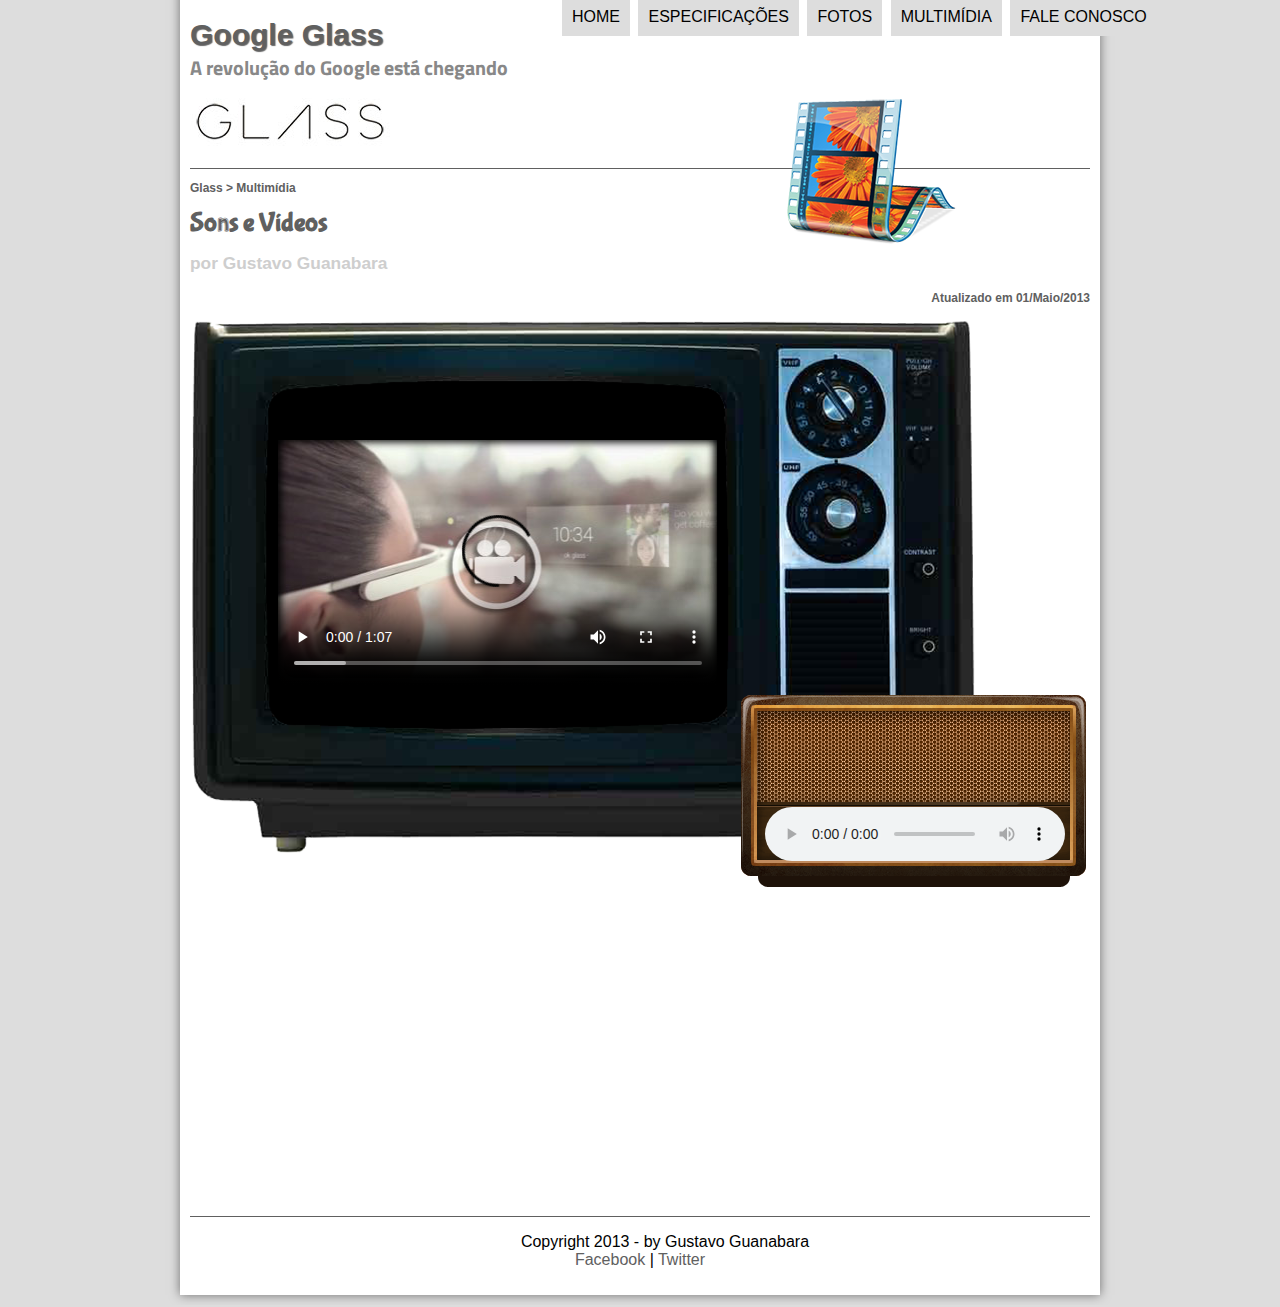
==== multimidia.html @ 3e7e41b9 "Projeto completo" ====
<!DOCTYPE html>
<html lang="pt-br">
<head>
    <meta charset='UTF-8'/>
    <title>Tudo Sobre o Google Glass</title>
    <link rel="stylesheet" type="text/css" href="_css/estilo.css">
    <link rel="stylesheet" type="text/css" href="_css/media.css">
</head>
<script type="text/javascript" src="_javascript/funcoes.js"></script>
<body>

<div id="interface">
    <header id="cabecalho">
    <hgroup>
    <h1>Google Glass</h1>
    <h2>A revolução do Google está chegando</h2>
    </hgroup>

<img id="icone" src="_imagens/multimidia.png"/>

<nav id="menu">
    <H1>Menu Principal</H1>
    <ul type="disc">
        <li onmouseover="mudaFoto('_imagens/home.png')"            onmouseout="mudaFoto('_imagens/multimidia.png')"><a href="index.html">Home</a></li>
        <li onmouseover="mudaFoto('_imagens/especificacoes.png ')" onmouseout="mudaFoto('_imagens/multimidia.png')"><a href="specs.html">Especificações</a></li>
        <li onmouseover="mudaFoto('_imagens/fotos.png')"           onmouseout="mudaFoto('_imagens/multimidia.png')"><a href="fotos.html">Fotos</a></li>
        <li onmouseover="mudaFoto('_imagens/multimidia.png')"      onmouseout="mudaFoto('_imagens/multimidia.png')"><a href="multimidia.html">Multimídia</a></li>
        <li onmouseover="mudaFoto('_imagens/contato.png')"         onmouseout="mudaFoto('_imagens/multimidia.png')"><a href="fale-conosco.html">Fale conosco</a></li>
    </ul>
</nav>
</header>

<section id="corpo-full">

<article id="noticia-principal">
    <header id="cabecalho-artigo">
<hgroup>
    <h3>Glass > Multimídia</h3>
    <h1>Sons e Vídeos</h1>
    <h2>por Gustavo Guanabara</h2>
    <h3 class="direita">Atualizado em 01/Maio/2013</h3>
</hgroup>
</header>


<div id="tv-radio">
    <audio id="musica" controls="controls">
        <source src="_media/2009-lovers-carvings-bibio.mp3" type="audio/mpeg"/>
        <source src="_media/2009-lovers-carvings-bibio.m4a" type="audio/x-aac"/>
        <source src="_media/2009-lovers-carvings-bibio.ogg" type="audio/ogg"/>
        Desculpe não foi possivel carregar o audio 
    </audio>
    <video id="filme" controls="controls" poster="_imagens/video-mini03.jpg">
        <source src="_media/getting-started.mp4" type="video/mp4"/>
        <source src="_media/getting-started.webmsd.webm" type="video/webm"/>
        Desculpe não foi possível carregar o vídeo
        </video>
</div>
<iframe width="560" height="315" src="https://www.youtube.com/embed/4EvNxWhskf8" frameborder="0" allow="accelerometer; autoplay; encrypted-media; gyroscope; picture-in-picture" allowfullscreen></iframe>
</article>
</section>

<footer id="rodape">
    <p>Copyright 2013 - by Gustavo Guanabara <br>
    <a href="http://facebook.com/cursosemvideo" target="_blank">Facebook</a> | 
    <a href="http://Twitter.com/cursosemvideo"target="_blank">Twitter</a></p>
</footer>
</div>
</body>
</html>
---- _css/estilo.css ----
@charset "UTF-8";
@import url('https://fonts.googleapis.com/css2?family=Titillium+Web&display=swap');
@font-face{
    font-family: 'FonteLogo';
    src: url("../_fonts/bubblegum-sans-regular.otf");
}
p {
    text-align: justify;
    text-indent: 50px;
}
a {
    color: #606060  ;
    text-decoration: none;
}
a :hover {
    text-decoration: underline;
}
body {
    background-color: #dddddd;
    font-family: Arial, sans-serif;
}
div#interface {
    width: 900px;
    background-color: #ffffff;
    margin: -20px auto 10px auto;
    box-shadow: 0px 0px 10px rgb(0, 0, 0,.5); /*1 Deslocamento lateral;2 Deslocamento Vertical;3 Espalhamento da Sombra*/
    padding: 10px ;
}
header#cabecalho img#icone{
    position: absolute;
    left: 780px;
    top: 70px;
}
header#cabecalho {
    border-bottom: 1px #606060 solid;/*Bottom=Baixo*/
    height: 150px;
    background: url("../_imagens/glass-logo-peq.jpg") no-repeat 0px 80px;
}
header#cabecalho h1 {
    font-family: Arial, sans-serif;
    font-size: 30px;
    color: #606060;
    text-shadow: 1px 1px 1px rgba(0, 0, 0,.6);
    padding: 0px;
    margin-bottom: 0px;
}
header#cabecalho h2 {
    font-family: 'Titillium Web', sans-serif;
    color: #888888;
    font-size: 15pt;
    padding: 0px;
    margin-top: 0px;
}
/*Formatação de Imaagens-----------*/
figure.foto-legenda  {
    position: relative;
    border: 8px solid white;
    box-shadow: 1px 1px 4px black;
    
}
figure.foto-legenda img{
    width: 100%;
    height: 100%;
}
figure.foto-legenda figcaption{
    opacity: 0;
    background-color:  rgba(0, 0, 0,.4);
    color: white;
    height: 100%;
    width: 100%;
    position: absolute;
    top: 0px;
    padding: 10px;
    box-sizing: border-box;
    transition: opacity 1s;
}
figure.foto-legenda:hover figcaption{
    opacity: 1;
}
/*Formatação do Menu*/ 
nav#menu {
    display: block;
}
nav#menu ul {
    list-style: none;
    text-transform: uppercase;
    position: absolute;
    top: -20px;
    left: 520px;
}

nav#menu li{
    display: inline-block;
    background-color: #dddddd;
    padding: 10px;
    margin: 2px;
    -webkit-transition: background-color 1s;
    -moz-transition: background-color 1s;
    -ms-transition: background-color 1s;
    -o-transition: background-color 1s;
    transition: background-color 1s;
}
nav#menu li:hover{
    background-color: #606060;

}
nav#menu h1{
    display: none;
}
nav#menu a{
    color: black;
    text-decoration: none;
}
nav#menu a:hover {
    color: #ffffff;
    text-decoration: underline;
}
section#corpo {
    display: block;
    width: 500px;
    float: left;
    border-right: 1px solid #606060;
    padding-right: 15px;
}
article#noticia-principal h2{
    font-size: 13pt;
    color: #606060;
    background-color: #dddddd;
    padding: 5px 0px 5px 0px;
    margin: 10px 0px 10px 0px;
}
header#cabecalho-artigo h1 {
    font-family: 'FonteLogo' , 'sans-serif';
    font-size: 20pt;
    color: #606060;
    margin-bottom: 0px;
    margin-top: 0px;
}
.direita {
    text-align: right;
}
header#cabecalho-artigo h2 {
    font-size: 13pt;
    color: #cecece;
    background-color: #ffffff;
    margin-bottom: 0px;
}
header#cabecalho-artigo h3 {
    font-size: 12px;
    color: #606060;
}
table#tabelaspec {
    border: 1px solid #606060;
    border-spacing: 0px;
    margin-left: auto;
    margin-right: auto;
}
table#tabelaspec td{
    border: 1px solid #606060;
    padding: 10px;
    text-align: center;
    vertical-align: middle;
}
table#tabelaspec td.ce {
    color: #ffffff;
    background-color: #606060;
    vertical-align: top;
    font-weight: bold;
}
table#tabelaspec td.cd {
    background-color: #cecece;
}
table#tabelaspec caption {
    color: #888888;
    font-size: 13pt;
    font-weight: bolder;
}
table#tabelaspec caption span{
    display: block;
    float: right;
    color: #000000;
    font-size: 8pt;
    margin-top: 10px;
}
aside#lateral {
    display: block;
    width: 350px;
    float: right;
    background-color: #dddddd;
    padding: 10px;
    margin-top: 10px;
    box-shadow: 2px 2px 2px rgb(0, 0, 0,.5);
}
aside#lateral h1{
    font-family: 'FonteLogo',sans-serif;
    font-size: 20pt;
    color: #606060;
    margin-top: 0px;
}
aside#lateral h2 {
    background-color: #606060;
    font-size: 13pt;
    color: #ffffff;
    padding: 5px;
}
footer#rodape {
    clear: both;
    border-top: 1px solid #606060;
}
footer#rodape p {
    text-align: center;
}
---- _css/media.css ----
@charset "UTF-8";
div#tv-radio{
    width: 900px;
    height:580px;
    margin: auto;
    background: url('../_imagens/radio-tv.png') no-repeat;
}
audio#musica {
    
    position: relative;
    left:575px ;
    top: 490px;
    width: 300px;
}

video#filme {
    display: block;
    position: relative;
    left: 88px;
    top: 65px;
    width: 440px;
}
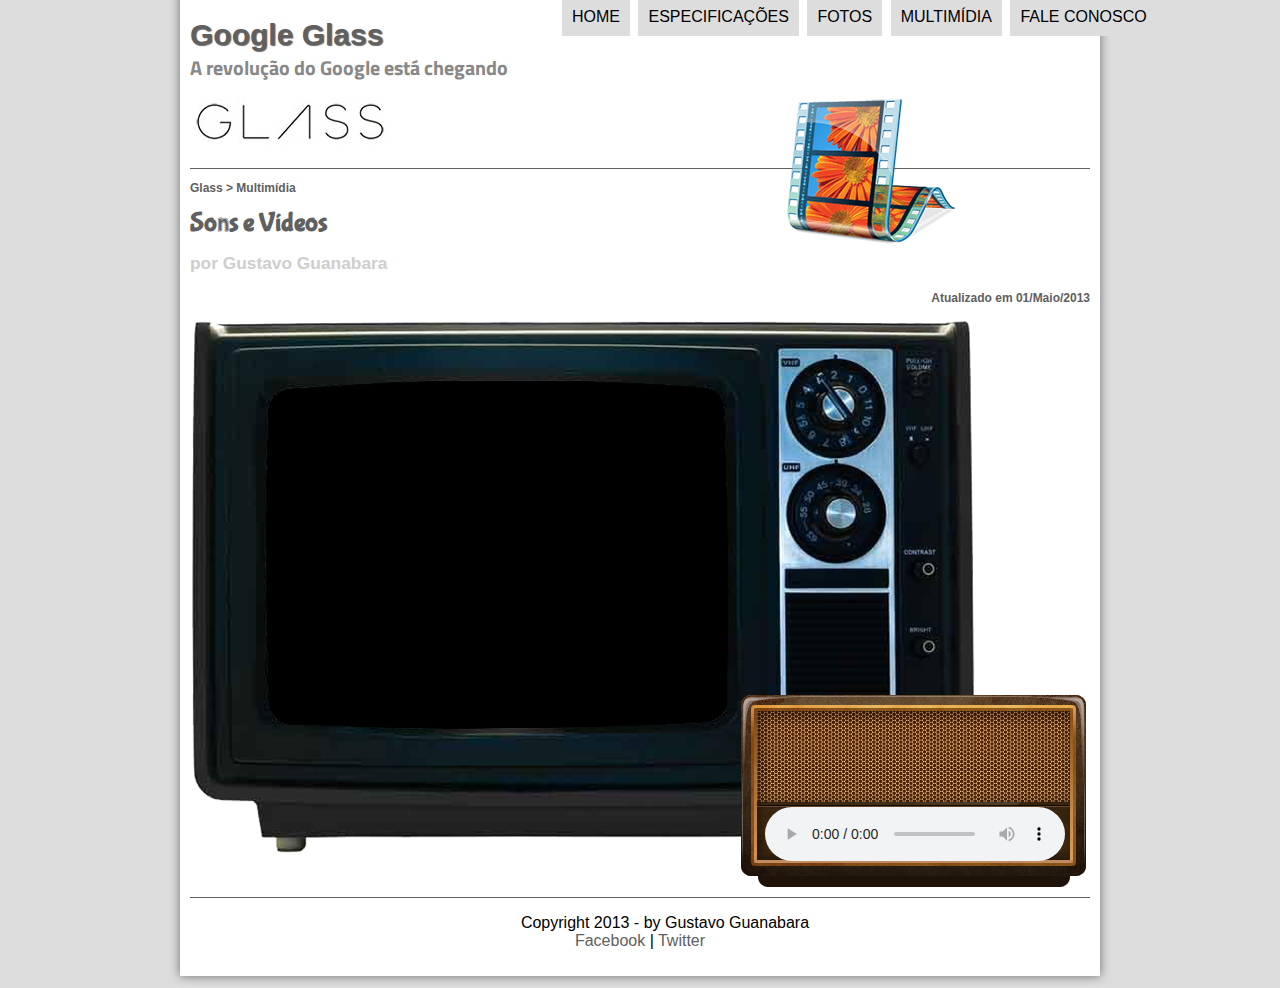
==== commit fda45b51: "Ajusts" ====
--- a/multimidia.html
+++ b/multimidia.html
@@ -50,13 +50,9 @@
         <source src="_media/2009-lovers-carvings-bibio.ogg" type="audio/ogg"/>
         Desculpe não foi possivel carregar o audio 
     </audio>
-    <video id="filme" controls="controls" poster="_imagens/video-mini03.jpg">
-        <source src="_media/getting-started.mp4" type="video/mp4"/>
-        <source src="_media/getting-started.webmsd.webm" type="video/webm"/>
-        Desculpe não foi possível carregar o vídeo
-        </video>
+    <iframe width="560" height="315" src="https://www.youtube.com/embed/4EvNxWhskf8" frameborder="0" allow="accelerometer; autoplay; encrypted-media; gyroscope; picture-in-picture" allowfullscreen></iframe>
 </div>
-<iframe width="560" height="315" src="https://www.youtube.com/embed/4EvNxWhskf8" frameborder="0" allow="accelerometer; autoplay; encrypted-media; gyroscope; picture-in-picture" allowfullscreen></iframe>
+
 </article>
 </section>
 
--- a/_css/estilo.css
+++ b/_css/estilo.css
@@ -117,7 +117,7 @@
 }
 section#corpo {
     display: block;
-    width: 500px;
+    width: 490px;
     float: left;
     border-right: 1px solid #606060;
     padding-right: 15px;
@@ -187,10 +187,18 @@
     width: 350px;
     float: right;
     background-color: #dddddd;
-    padding: 10px;
-    margin-top: 10px;
+    padding: 20px;
+    margin-top: 5px;
     box-shadow: 2px 2px 2px rgb(0, 0, 0,.5);
 }
+video#dois {
+    position: relative;
+    display: block;
+    top: -50px;
+    width: 350px;
+    height: 350px;
+}
+
 aside#lateral h1{
     font-family: 'FonteLogo',sans-serif;
     font-size: 20pt;
--- a/_css/media.css
+++ b/_css/media.css
@@ -13,10 +13,10 @@
     width: 300px;
 }
 
-video#filme {
+iframe {
     display: block;
     position: relative;
     left: 88px;
-    top: 65px;
+    top: 30px;
     width: 440px;
 }